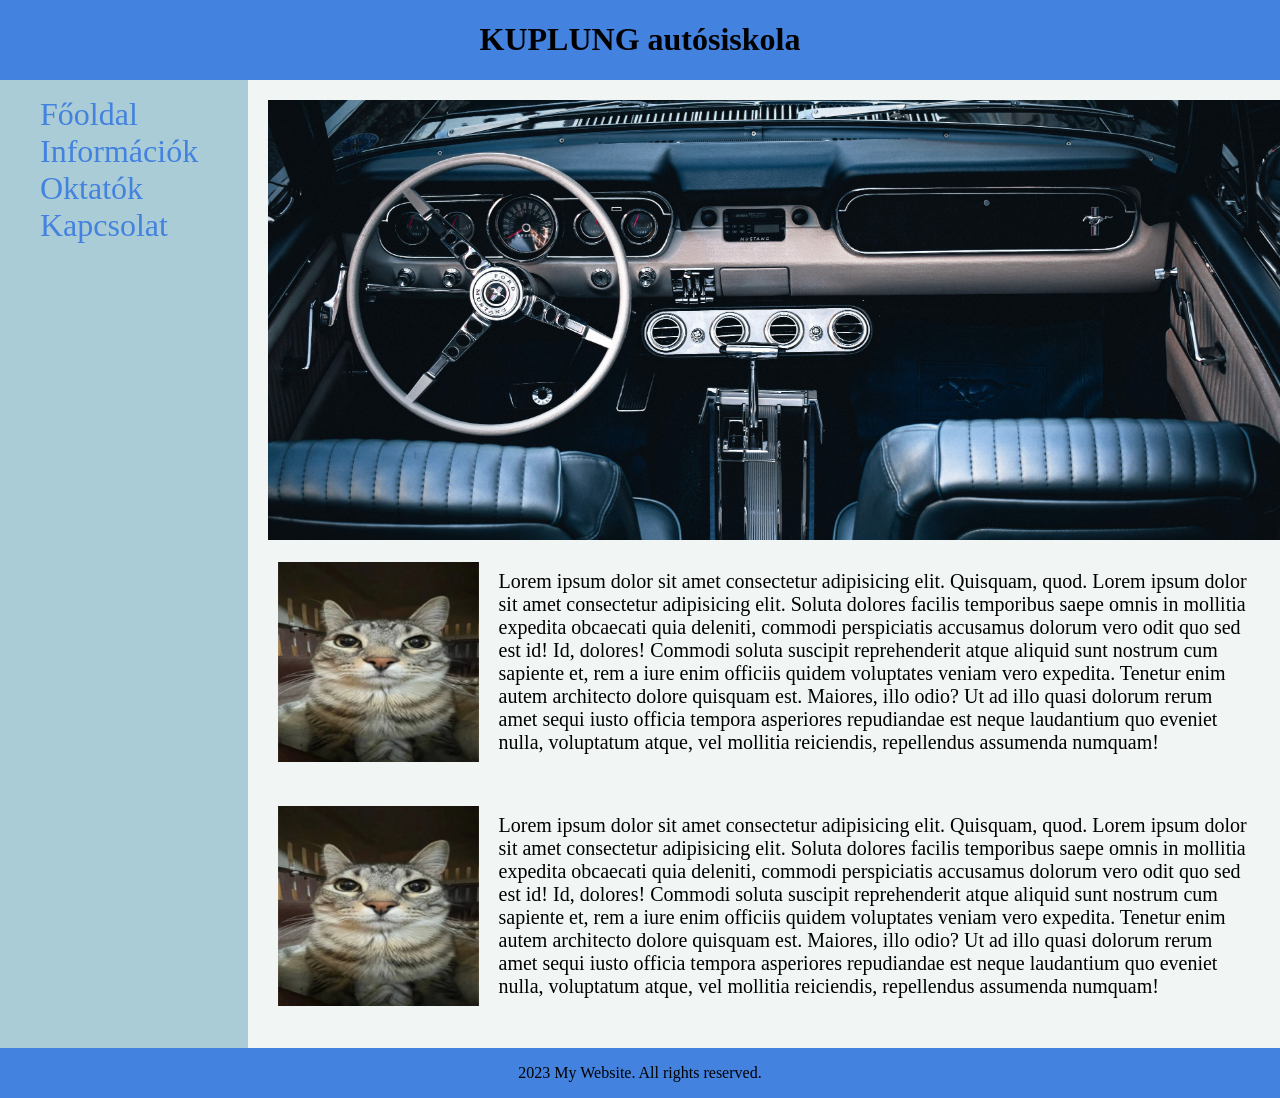
==== index.html @ 44d8759b "Add files via upload" ====
<!DOCTYPE html>
<html lang="en">
<head>
    <meta charset="UTF-8">
    <meta name="viewport" content="width=device-width, initial-scale=1.0">
    <title>Document</title>
    <link rel="stylesheet" href="styles.css">
</head>
<body>
    <header>
        <h1>KUPLUNG autósiskola</h1>
    </header>
    <main>
        <aside>
            <nav>
                <ul>
                    <li><a href="#">Főoldal</a></li>
                    <li><a href="#">Információk</a></li>
                    <li><a href="#">Oktatók</a></li>
                    <li><a href="#">Kapcsolat</a></li>
                </ul>
            </nav>
        </aside>
        <section>
            <div id="image-container"></div>
            <div>
                <img src="img/cat.png" alt="cat">
                <p>Lorem ipsum dolor sit amet consectetur adipisicing elit. Quisquam, quod. Lorem ipsum dolor sit amet consectetur adipisicing elit. Soluta dolores facilis temporibus saepe omnis in mollitia expedita obcaecati quia deleniti, commodi perspiciatis accusamus dolorum vero odit quo sed est id!
                Id, dolores! Commodi soluta suscipit reprehenderit atque aliquid sunt nostrum cum sapiente et, rem a iure enim officiis quidem voluptates veniam vero expedita. Tenetur enim autem architecto dolore quisquam est.
                Maiores, illo odio? Ut ad illo quasi dolorum rerum amet sequi iusto officia tempora asperiores repudiandae est neque laudantium quo eveniet nulla, voluptatum atque, vel mollitia reiciendis, repellendus assumenda numquam!</p>
            </div>

            <div>
                <img src="img/cat.png" alt="cat">
                <p>Lorem ipsum dolor sit amet consectetur adipisicing elit. Quisquam, quod. Lorem ipsum dolor sit amet consectetur adipisicing elit. Soluta dolores facilis temporibus saepe omnis in mollitia expedita obcaecati quia deleniti, commodi perspiciatis accusamus dolorum vero odit quo sed est id!
                Id, dolores! Commodi soluta suscipit reprehenderit atque aliquid sunt nostrum cum sapiente et, rem a iure enim officiis quidem voluptates veniam vero expedita. Tenetur enim autem architecto dolore quisquam est.
                Maiores, illo odio? Ut ad illo quasi dolorum rerum amet sequi iusto officia tempora asperiores repudiandae est neque laudantium quo eveniet nulla, voluptatum atque, vel mollitia reiciendis, repellendus assumenda numquam!</p>
            </div>
        </section>
    </main>
    <footer>
        <p>2023 My Website. All rights reserved.</p>
    </footer>
</body>
</html>
---- styles.css ----
html{
    box-sizing: border-box;
}

body{
    margin: 0;
    padding: 0;
    font-family: Cambria, Cochin, Georgia, Times, 'Times New Roman', serif;
    display: flex;
    flex-direction: column;
    font-size: 16px;
}

main{
    display: flex;
    flex-direction: row;
}

header {
    background-color: #4382DF;
    text-align: center;
}

aside{
    background-color: #AACCD6;
    width: 20%;
}

nav>ul>li>a{
    text-decoration: none;
    color: #4382DF;
    font-size: 2rem;
}

nav>ul>li>a:hover{
    color: #2459aa;
}

nav ul{
    list-style-type: none;
}

main>section{
    background-color: #F1F6F5;
    height: 100%;
    width: 80%;
    padding: 20px;
    font-size: 1.25rem;
}

#image-container{
    width: 100%;
    height: 420px;
    background-image: url('img/car3.jpg');
    background-size: cover;
    background-position: center;
}

main>section>div>img{
    height: 200px;
    margin-right: 20px;
}

main>section div{
    display: flex;
    flex-direction: row;
    align-items: center;
    padding: 10px;
}

footer{
    background-color: #4382DF;
    text-align: center;
}
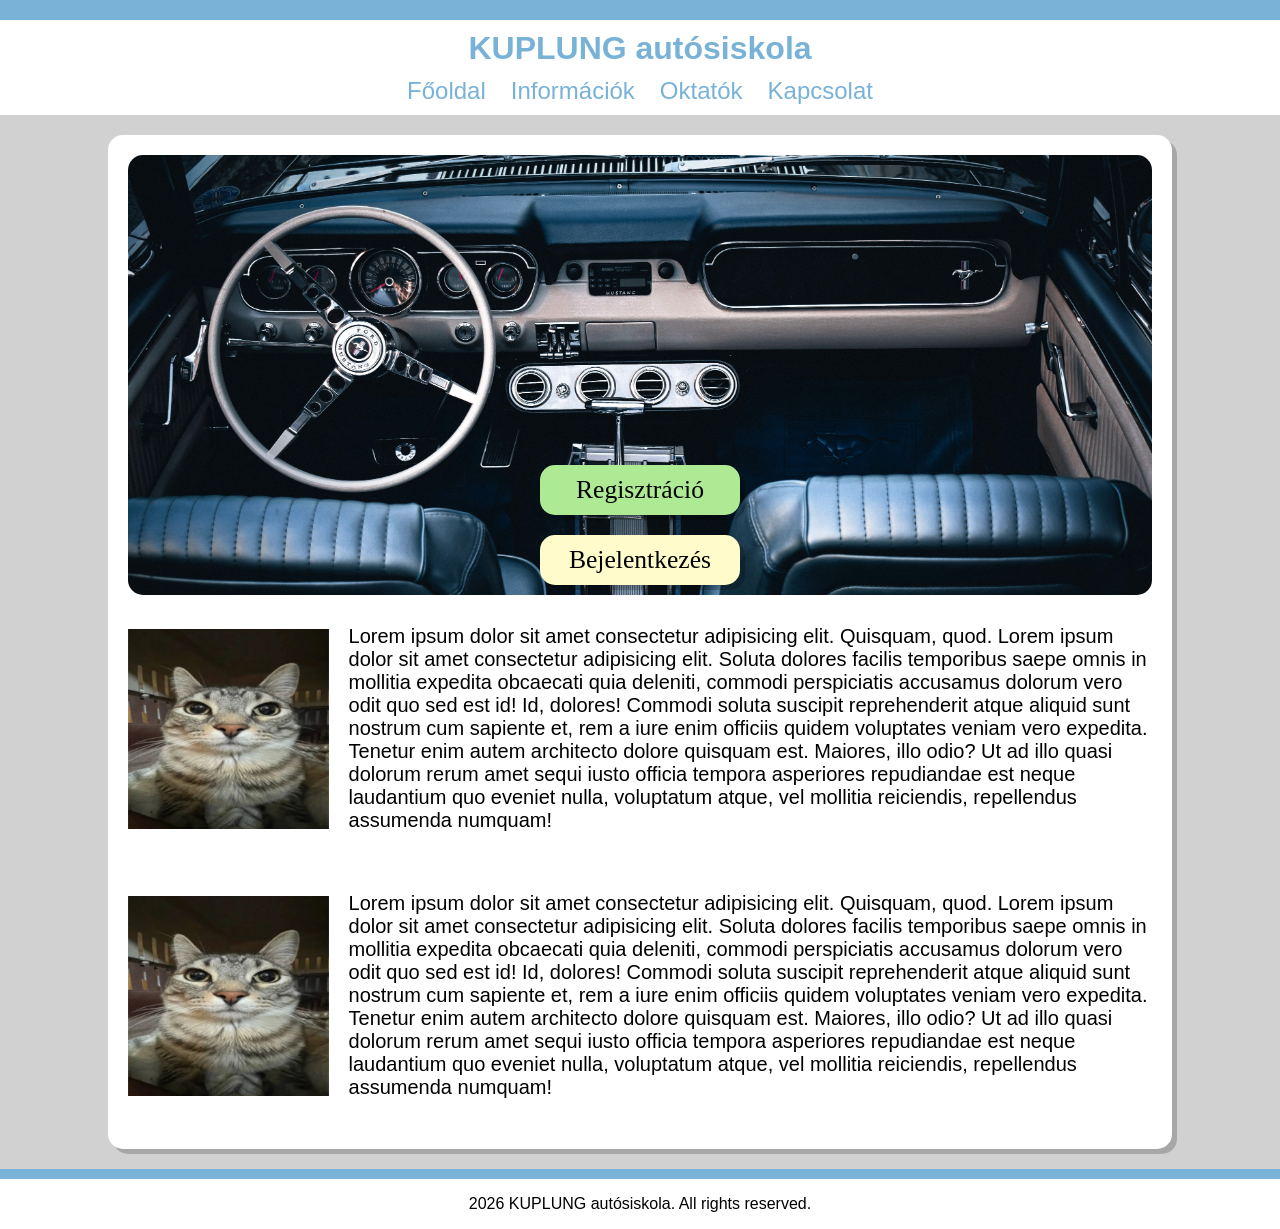
==== commit a0854fa4: "Add files via upload" ====
--- a/index.html
+++ b/index.html
@@ -7,11 +7,19 @@
     <link rel="stylesheet" href="styles.css">
 </head>
 <body>
+    <div class="felso_csik"></div>
     <header>
         <h1>KUPLUNG autósiskola</h1>
+        <nav>
+            <!-- <a href="index.html"><img src="kepek/2vlogo.png" alt="kis_logo" height="90px"></a> -->
+                <a href="index.html">Főoldal</a>
+                <a href="felelosallattartas.html">Információk</a>
+                <a href="allatok.html">Oktatók</a>
+                <a href="jelentkezes.html">Kapcsolat</a>
+        </nav>
     </header>
     <main>
-        <aside>
+        <!-- <aside>
             <nav>
                 <ul>
                     <li><a href="#">Főoldal</a></li>
@@ -20,9 +28,12 @@
                     <li><a href="#">Kapcsolat</a></li>
                 </ul>
             </nav>
-        </aside>
-        <section>
-            <div id="image-container"></div>
+        </aside> -->
+        <section class="arnyek">
+            <div id="image-container">
+                <button class="arnyek">Regisztráció</button>
+                <button class="arnyek">Bejelentkezés</button>
+            </div>
             <div>
                 <img src="img/cat.png" alt="cat">
                 <p>Lorem ipsum dolor sit amet consectetur adipisicing elit. Quisquam, quod. Lorem ipsum dolor sit amet consectetur adipisicing elit. Soluta dolores facilis temporibus saepe omnis in mollitia expedita obcaecati quia deleniti, commodi perspiciatis accusamus dolorum vero odit quo sed est id!
@@ -39,7 +50,7 @@
         </section>
     </main>
     <footer>
-        <p>2023 My Website. All rights reserved.</p>
+        <p>2026 KUPLUNG autósiskola. All rights reserved.</p>
     </footer>
 </body>
 </html>
--- a/styles.css
+++ b/styles.css
@@ -5,47 +5,74 @@
 body{
     margin: 0;
     padding: 0;
-    font-family: Cambria, Cochin, Georgia, Times, 'Times New Roman', serif;
+    font-family: 'Lucida Sans', 'Lucida Sans Regular', 'Lucida Grande', 'Lucida Sans Unicode', Geneva, Verdana, sans-serif;
     display: flex;
     flex-direction: column;
     font-size: 16px;
 }
 
+.arnyek{
+    box-shadow: 5px 5px rgba(0, 0, 0, 0.2);
+}
+
 main{
     display: flex;
-    flex-direction: row;
+    flex-direction: column;
+    background-color: rgba(188, 187, 187, 0.672);
+}
+
+.felso_csik{
+    height: 20px;
+    background-color: #78b3d7;
+    width: 100%;
 }
 
 header {
-    background-color: #4382DF;
+    background-color: white;
     text-align: center;
+    padding: 10px;
 }
 
-aside{
+header>h1{
+    color: #78b3d7;
+    margin: 0;
+    margin-bottom: 10px;
+}
+
+/* aside{
     background-color: #AACCD6;
     width: 20%;
+    display: flex;
+    flex-direction: column;
+    gap: 100px;
+} */
+
+nav{
+    display: flex;
+    flex-direction: row;
+    text-align: center;
+    justify-content: center;
+    gap: 25px;
 }
 
-nav>ul>li>a{
+nav>a{
     text-decoration: none;
-    color: #4382DF;
-    font-size: 2rem;
+    color: #78b3d7;
+    font-size: 1.5rem;
 }
 
-nav>ul>li>a:hover{
+nav>a:hover{
     color: #2459aa;
 }
 
-nav ul{
-    list-style-type: none;
-}
-
 main>section{
-    background-color: #F1F6F5;
+    background-color: white;
+    border-radius: 15px;
     height: 100%;
     width: 80%;
     padding: 20px;
     font-size: 1.25rem;
+    margin: 20px auto;
 }
 
 #image-container{
@@ -54,6 +81,37 @@
     background-image: url('img/car3.jpg');
     background-size: cover;
     background-position: center;
+    display: flex;
+    flex-direction: column;
+    justify-content: end;
+    gap: 20px;
+    border-radius: 15px;
+}
+
+#image-container>button{
+    width: 200px;
+    height: 50px;
+    font-size: 1.6rem;
+    color: white;
+    border: none;
+    cursor: pointer;
+    border-radius: 15px;
+    font-family: Cambria, Cochin, Georgia, Times, 'Times New Roman', serif;
+}
+
+#image-container>button:first-child{
+    background-color: #AEEA94;
+    color: black;
+}
+
+#image-container>button:nth-child(2){
+    background-color: #FFFBCA;
+    color: black;
+}
+
+#image-container>button:hover{
+    background-color: silver;
+    color: white;
 }
 
 main>section>div>img{
@@ -65,10 +123,11 @@
     display: flex;
     flex-direction: row;
     align-items: center;
-    padding: 10px;
+    padding: 10px 0px;
 }
 
 footer{
-    background-color: #4382DF;
+    background-color: white;
     text-align: center;
+    border-top: 10px solid #78b3d7;
 }
